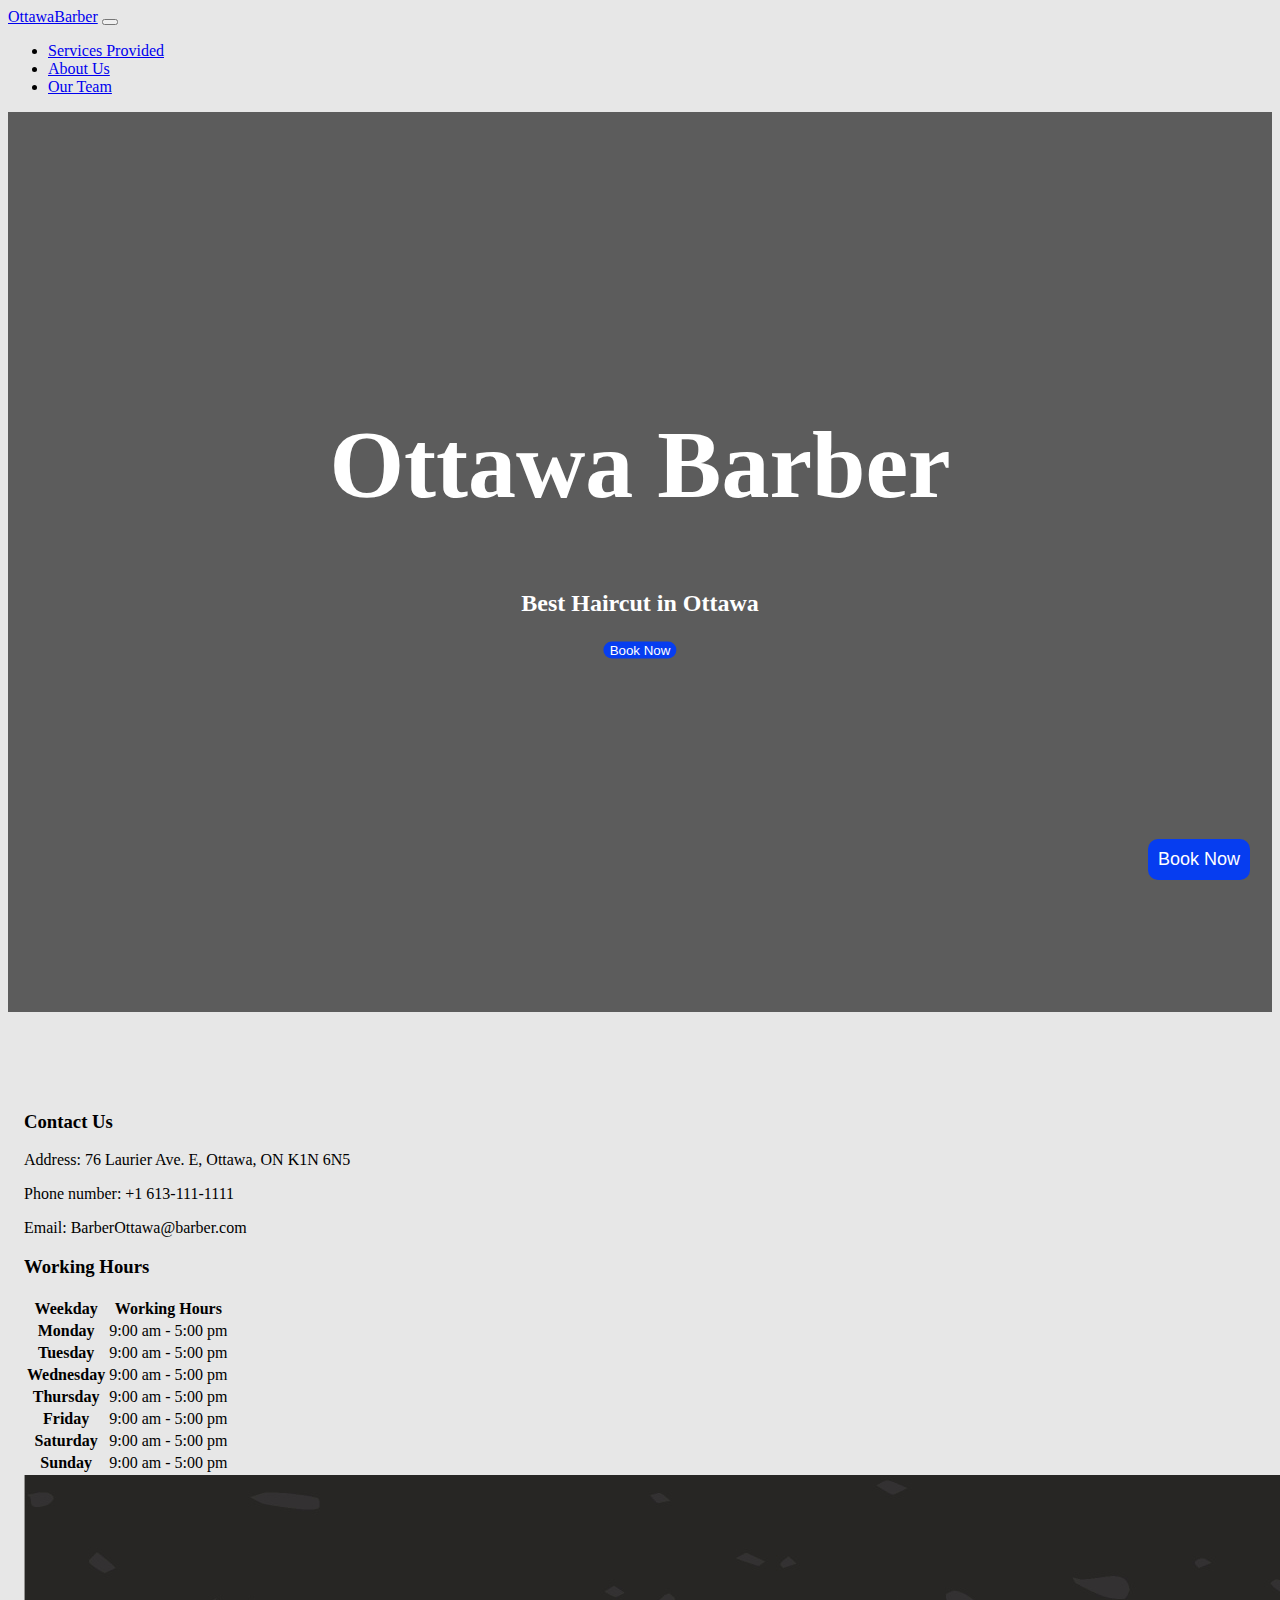
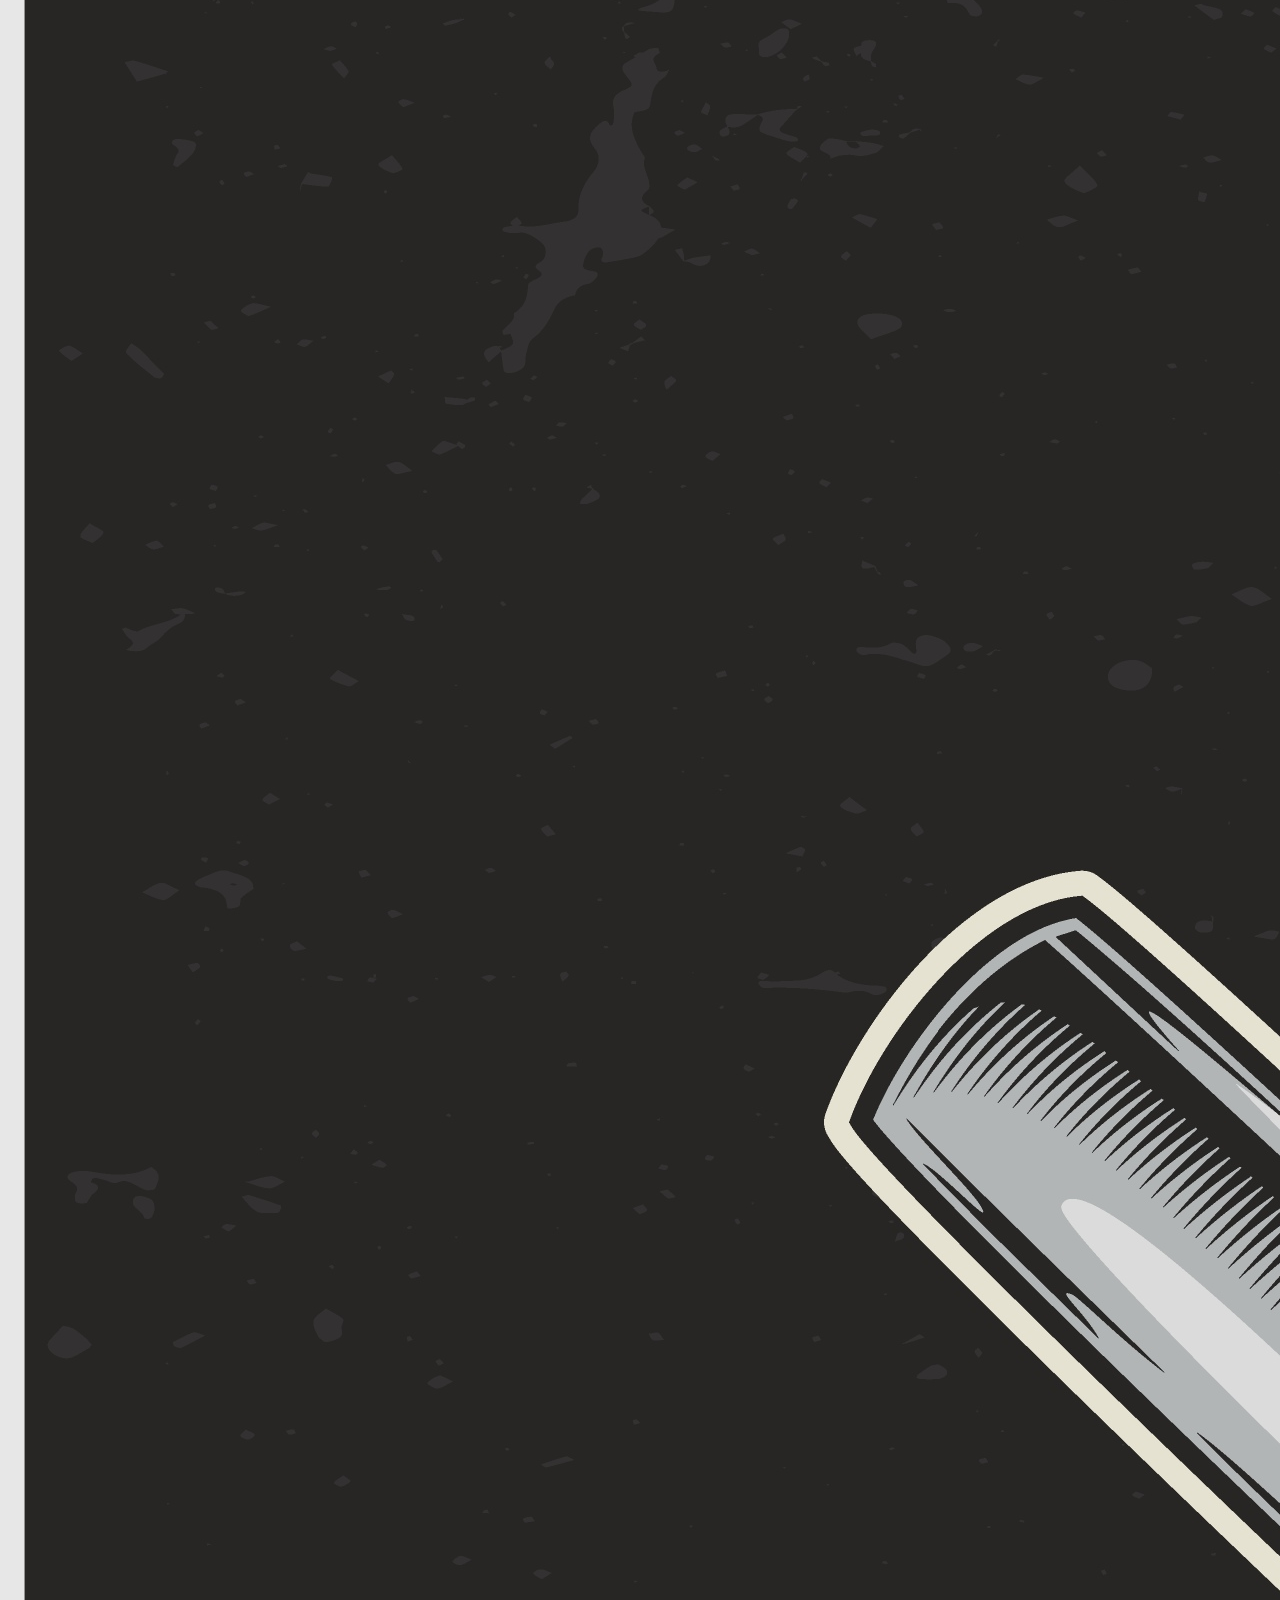
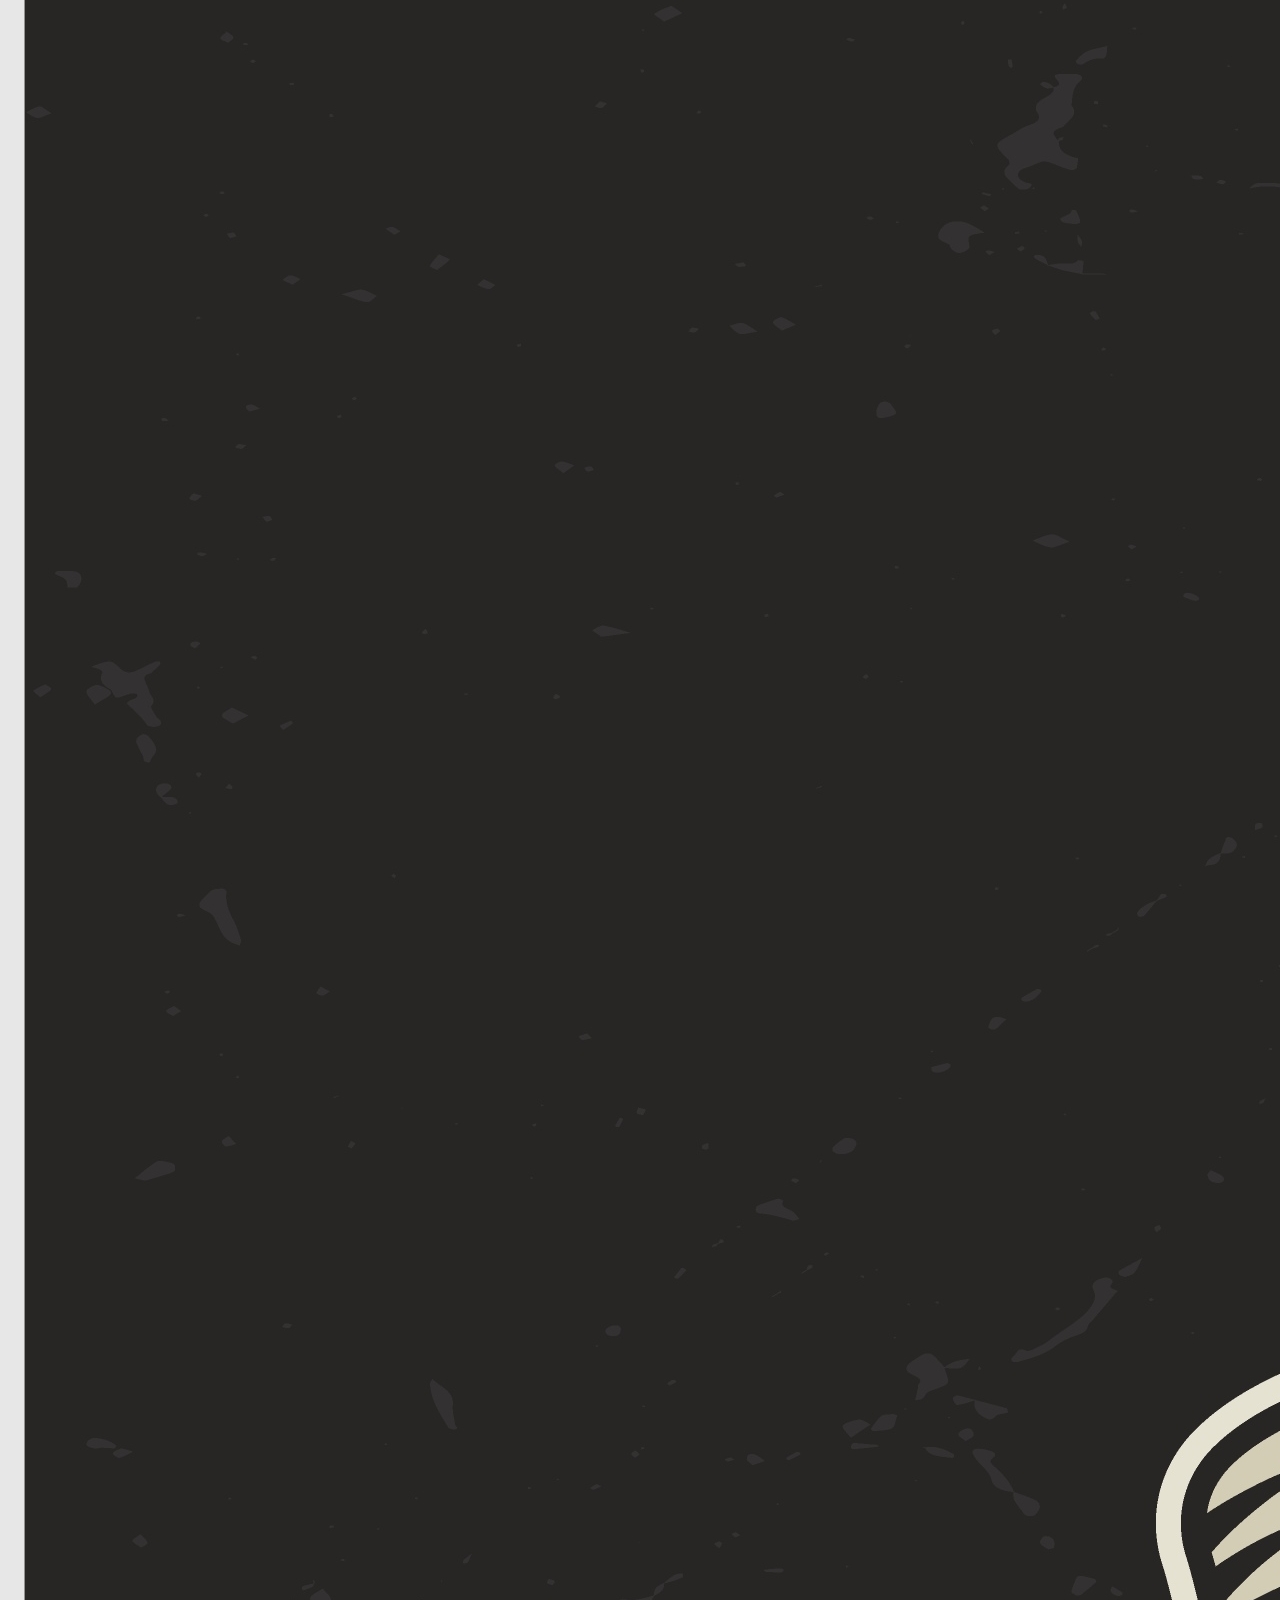
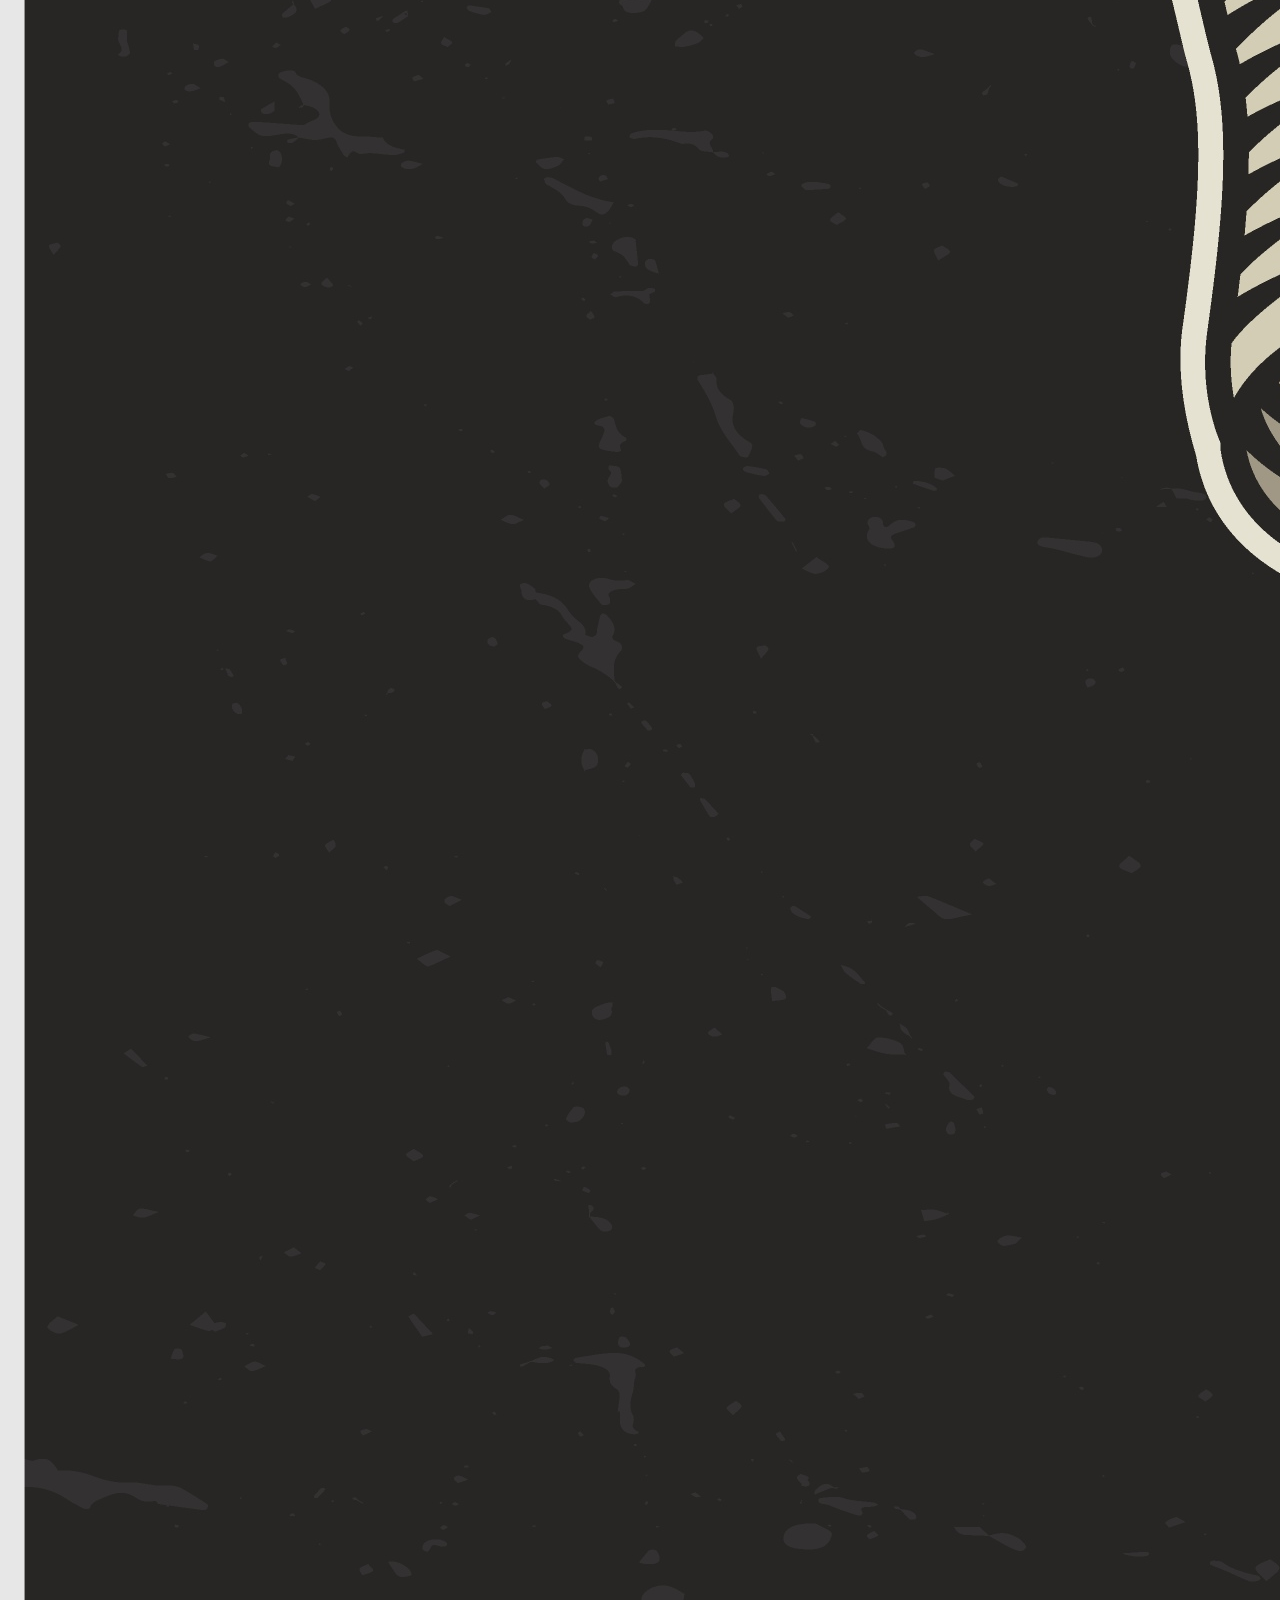
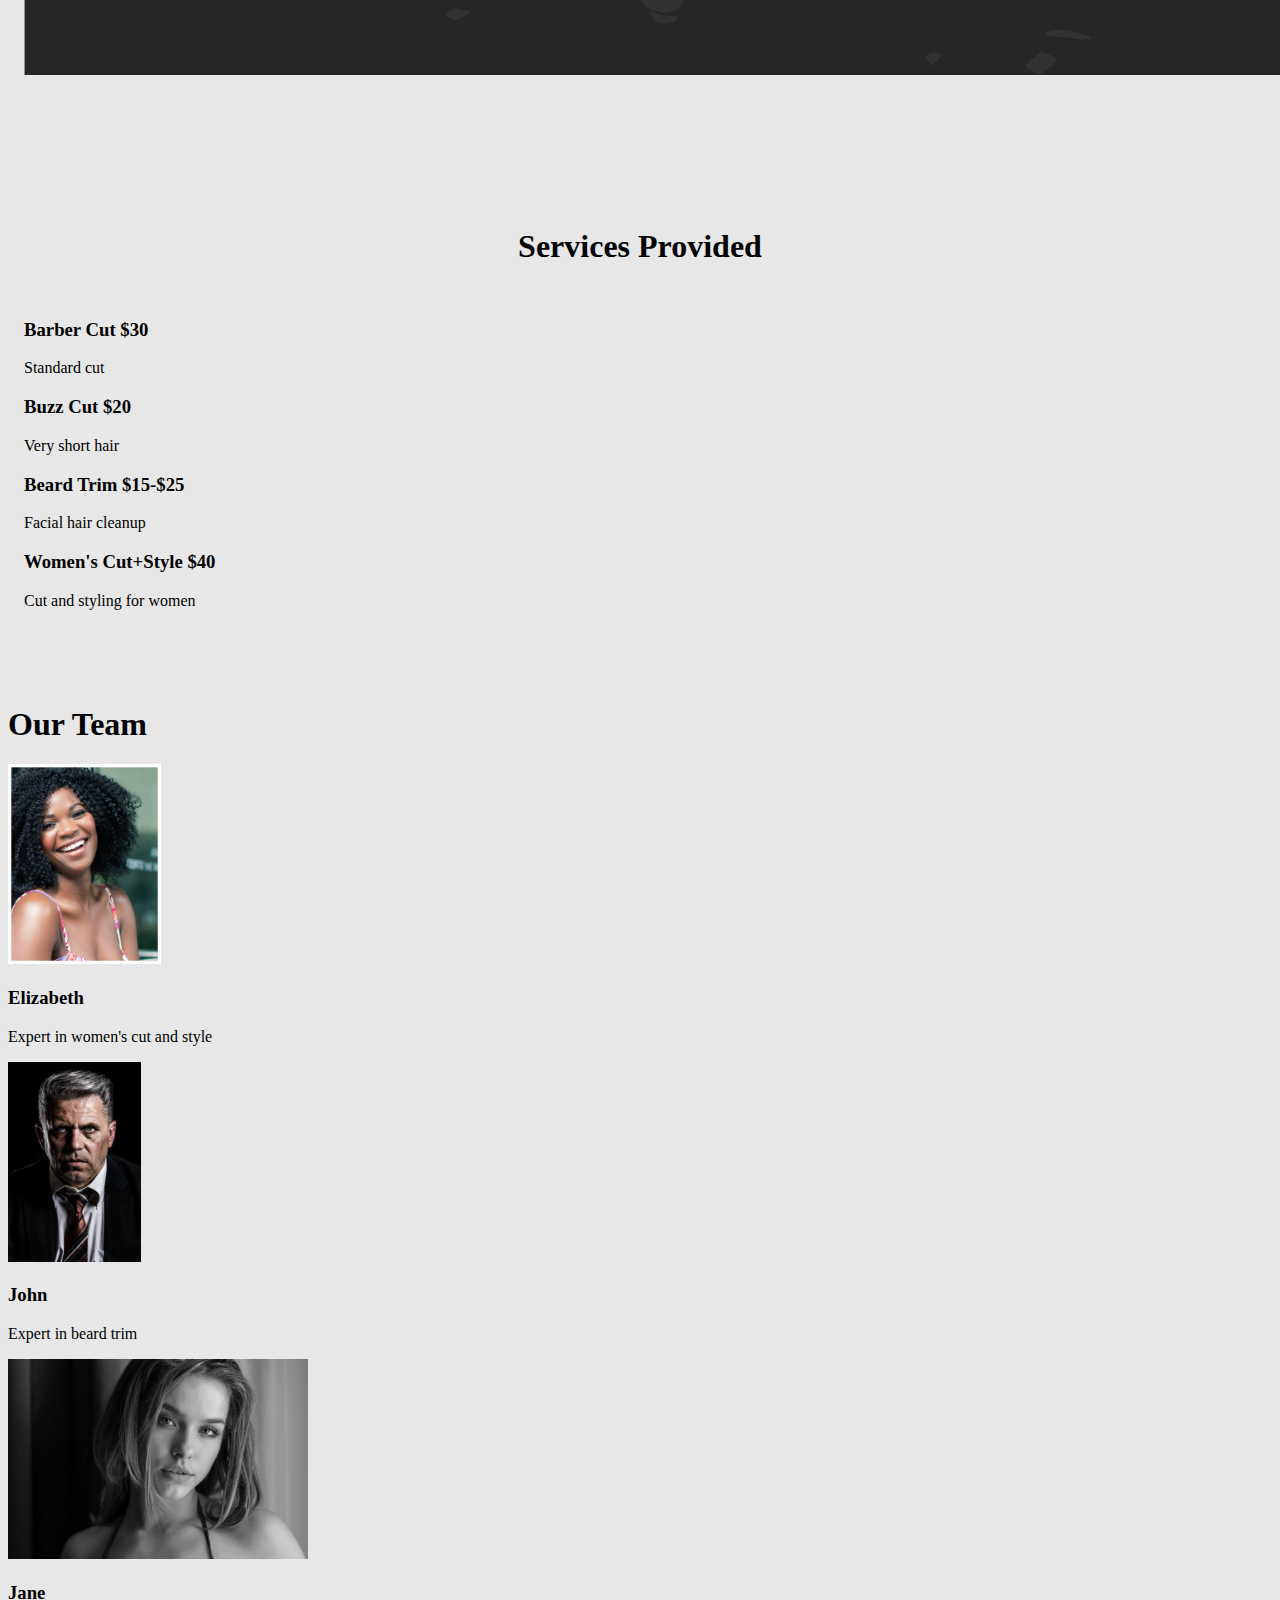
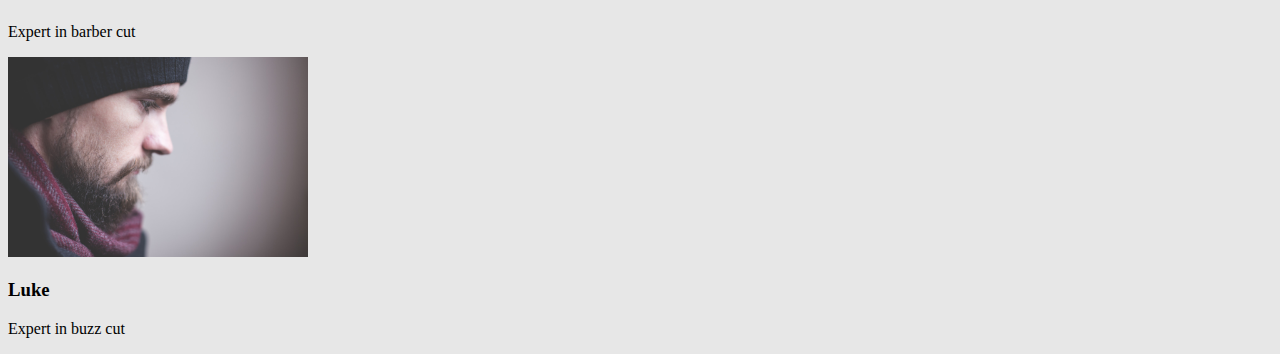
==== index.html @ 58b9728e "changed name to index" ====
<!DOCTYPE html>
<html lang="en">
    <head>
        <title>Bootstrap Tutorial Sample Page</title>
        <meta charset="utf-8">
        <meta name="viewport" content="width=device-width, initial-scale=1">
      
        <link rel="stylesheet" href="https://cdn.jsdelivr.net/npm/bootstrap@4.5.3/dist/css/bootstrap.min.css" integrity="sha384-TX8t27EcRE3e/ihU7zmQxVncDAy5uIKz4rEkgIXeMed4M0jlfIDPvg6uqKI2xXr2" crossorigin="anonymous">
	
        <link rel="stylesheet" type="text/css" href="main.css">
    </head>
    
	<body>
        <script src="main.js"></script>

        <!-- Navigation Bar -->
        <nav class="navbar navbar-expand-lg navbar-light bg-light">
            <a class="navbar-brand" href="#">OttawaBarber</a>
            <button class="navbar-toggler" type="button" data-toggle="collapse" data-target="#navbarNav" aria-controls="navbarNav" aria-expanded="false" aria-label="Toggle navigation">
              <span class="navbar-toggler-icon"></span>
            </button>
            <div class="collapse navbar-collapse" id="navbarNav">
              <ul class="navbar-nav">
                <li class="nav-item">
                  <a class="nav-link" href="#">Services Provided</a>
                </li>
                <li class="nav-item">
                  <a class="nav-link" href="#">About Us</a>
                </li>
                <li class="nav-item">
                  <a class="nav-link" href="#">Our Team</a>
                </li>
              </ul>
            </div>
          </nav>

        <header class="page-header header container-fluid">
            <div class="overlay"></div>

            <div class="description">
              <h1>Ottawa Barber</h1>
              <h2>Best Haircut in Ottawa</h2>
              <button class="btn btn-outline-secondary btn-lg">Book Now</button>
            </div>
        </header>

        <div class="container features">
          <div class="row">
              <div class="col-lg-6 col-md-6 col-sm-12">
                  <h3 class="feature-title">Contact Us</h3>
                  <p>Address: 76 Laurier Ave. E, Ottawa, ON K1N 6N5</p>
                  <p>Phone number: +1 613-111-1111</p>
                  <p>Email: BarberOttawa@barber.com</p>

                  <h3 class="feature-title">Working Hours</h3>
                  <table class="table table-striped">
                    <thead class="thead-dark">
                      <tr>
                        <th scope="col">Weekday</th>
                        <th scope="col">Working Hours</th>
                      </tr>
                    </thead>
                    <tbody>
                      <tr>
                        <th scope="row">Monday</th>
                        <td>9:00 am - 5:00 pm</td>
                      </tr>
                      <th scope="row">Tuesday</th>
                        <td>9:00 am - 5:00 pm</td>
                      </tr>
                      <th scope="row">Wednesday</th>
                        <td>9:00 am - 5:00 pm</td>
                      </tr>
                      <th scope="row">Thursday</th>
                        <td>9:00 am - 5:00 pm</td>
                      </tr>
                      <th scope="row">Friday</th>
                        <td>9:00 am - 5:00 pm</td>
                      </tr>
                      <th scope="row">Saturday</th>
                        <td>9:00 am - 5:00 pm</td>
                      </tr>
                      <th scope="row">Sunday</th>
                        <td>9:00 am - 5:00 pm</td>
                      </tr>
                    </tbody>
                  </table>
                </div>

              <div class="col-lg-6 col-md-6 col-sm-12">
                <img src="images/column-2.jpg" class="img-fluid">
            </div>
              
          </div>
        </div>

        <div class="container services">
          <div class="row">
            <div class="col-lg-4 col-md-4 col-sm-12"></div>

            <div class="col-lg-4 col-md-4 col-sm-12">
              <h1 class="services-title">Services Provided</h1>
              <h3>Barber Cut $30</h3>
              <p>Standard cut</p>
              <h3>Buzz Cut $20</h3>
              <p>Very short hair</p>
              <h3>Beard Trim $15-$25</h3>
              <p>Facial hair cleanup</p>
              <h3>Women's Cut+Style $40</h3>
              <p>Cut and styling for women</p>
            </div>

            <div class="col-lg-4 col-md-4 col-sm-12"></div>
          </div>
        </div>

        <div class="container team">
          <h1 class="team-title">Our Team</h1>
          
          <div class="row">
            <div class="col-lg-3 col-md-3 col-sm-12">
              <img src="images/person1.jpg" class="img-fluid img-thumbnail">
            </div>

            <div class="col-lg-3 col-md-3 col-sm-12">
              <h3>Elizabeth</h3>
              <p>Expert in women's cut and style</p>
            </div>

            <div class="col-lg-3 col-md-3 col-sm-12">
              <img src="images/person2.jpg" class="img-fluid img-thumbnail">
            </div>

            <div class="col-lg-3 col-md-3 col-sm-12">
              <h3>John</h3>
              <p>Expert in beard trim</p>
            </div>

            <div class="col-lg-3 col-md-3 col-sm-12">
              <img src="images/person3.jpg" class="img-fluid img-thumbnail">
            </div>

            <div class="col-lg-3 col-md-3 col-sm-12">
              <h3>Jane</h3>
              <p>Expert in barber cut</p>
            </div>

            <div class="col-lg-3 col-md-3 col-sm-12">
              <img src="images/person4.jpg" class="img-fluid img-thumbnail">
            </div>

            <div class="col-lg-3 col-md-3 col-sm-12">
              <h3>Luke</h3>
              <p>Expert in buzz cut</p>
            </div>
          </div>
        </div>

        <button id="myBtn" title="Hovering Book Now">Book Now</button>

        <script src="https://code.jquery.com/jquery-3.5.1.min.js" integrity="sha256-9/aliU8dGd2tb6OSsuzixeV4y/faTqgFtohetphbbj0=" crossorigin="anonymous"></script>
        <script src="https://cdn.jsdelivr.net/npm/bootstrap@4.5.3/dist/js/bootstrap.min.js" integrity="sha384-w1Q4orYjBQndcko6MimVbzY0tgp4pWB4lZ7lr30WKz0vr/aWKhXdBNmNb5D92v7s" crossorigin="anonymous"></script>
	</body>
	
</html>
---- main.css ----
.header {
    background-image: url('images/header-background.jpg');
    background-size: cover;
    background-position: center;
    position: relative;
}
.overlay {
    position: absolute;
    min-height: 100%;
    min-width: 100%;
    left: 0;
    top: 0;
    background: rgba(0, 0, 0, 0.6);
}
.description {
	left: 50%;
	position: absolute;
	top: 45%;
	transform: translate(-50%, -55%);
	text-align: center;
}
.description h1 {
	color: #fff;
    font-size: 6rem;
}
.description h2 {
	color: #fff;
	line-height: 1.5;
}
.description button {
    background: rgb(6, 61, 240);
    border: none; /* Remove borders */
    outline: none; /* Remove outline */
    border-radius: 0;
    border-radius: 10px; /* Rounded corners */
    color:rgb(255, 255, 255);
}
.description button:hover {
    background:#fff;
    color:#000;
}
#myBtn {
    position: fixed; /* Fixed/sticky position */
    bottom: 20px; /* Place the button at the bottom of the page */
    right: 30px; /* Place the button 30px from the right */
    z-index: 99; /* Make sure it does not overlap */
    border: none; /* Remove borders */
    outline: none; /* Remove outline */
    background-color: rgb(6, 61, 240); /* Set a background color */
    color: white; /* Text color */
    cursor: pointer; /* Add a mouse pointer on hover */
    padding: 10px; /* Some padding */
    border-radius: 10px; /* Rounded corners */
    font-size: 18px; /* Increase font size */
}
#myBtn:hover {
    background:#fff;
    color:#000;
}
body {
    background: rgba(0, 0, 0, 0.096);
}
.features {
	margin: 4em auto;
	padding: 1em;
	position: relative;
}
.services{
    margin: 4em auto;
	padding: 1em;
	position: relative;
}

.services h1{
    text-align: center;
    padding: 1em;
}

.team img{
    max-width: 100%;
    height: 200px;
}

.team col-lg-3 {
    padding: 2em;
}

.book select{
    margin: 0.5em;
}

.book button{
    background: rgb(6, 61, 240);
    border: none; /* Remove borders */
    outline: none; /* Remove outline */
    border-radius: 0;
    color:rgb(255, 255, 255);
    margin: 0.5em;

}
.book button:hover{
    background:#fff;
    color:#000;
}
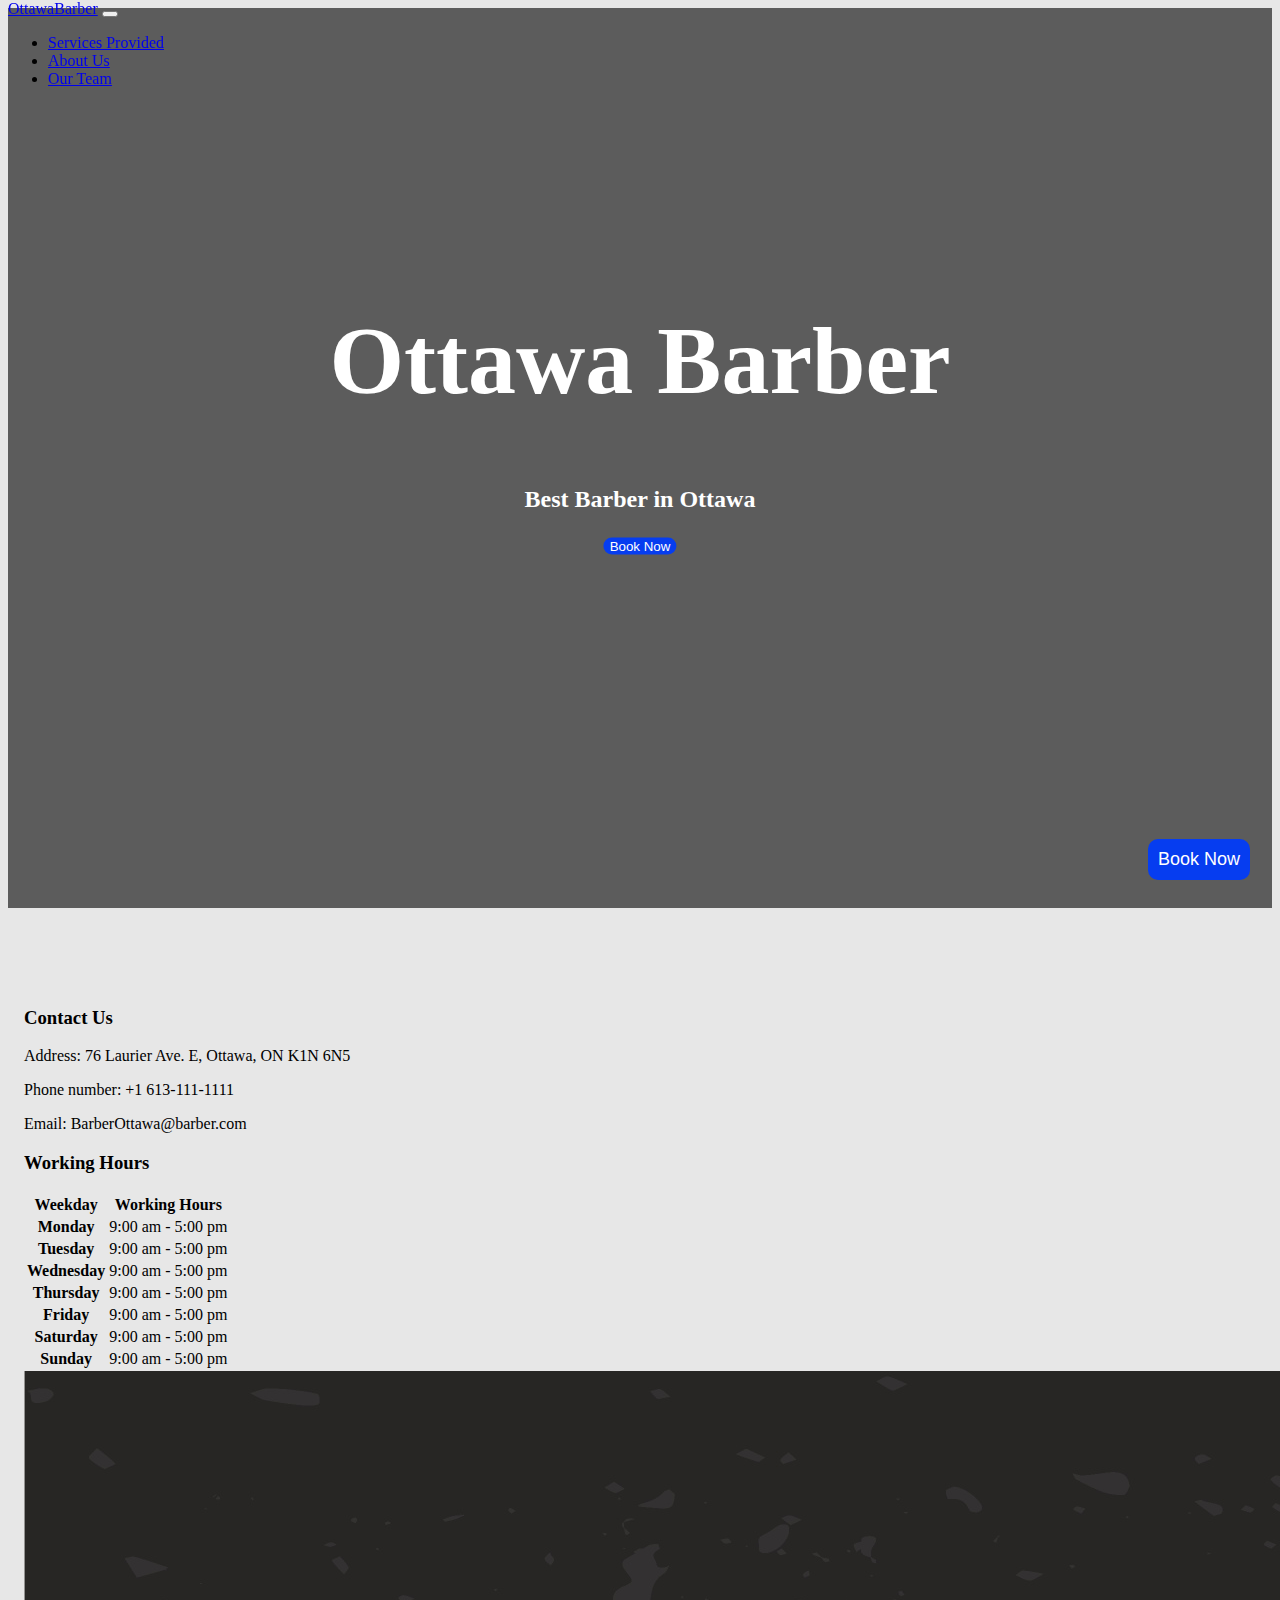
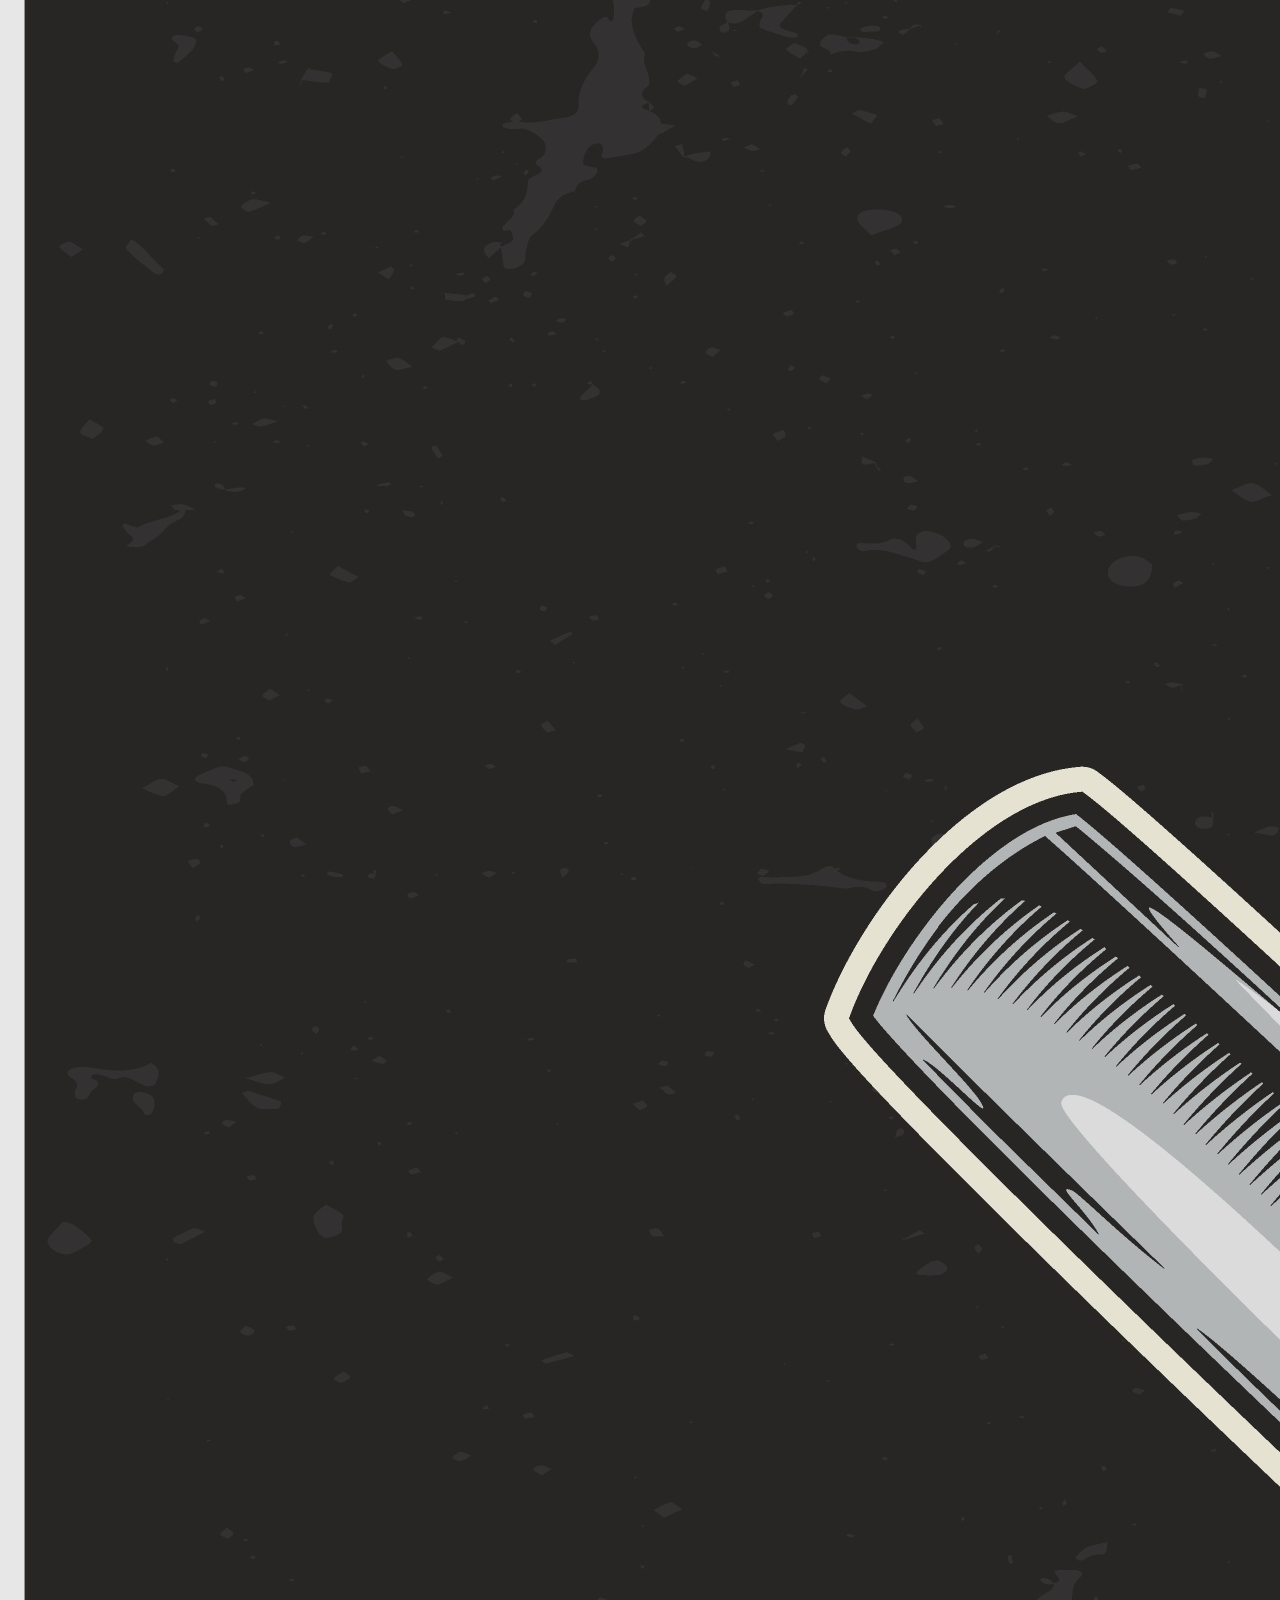
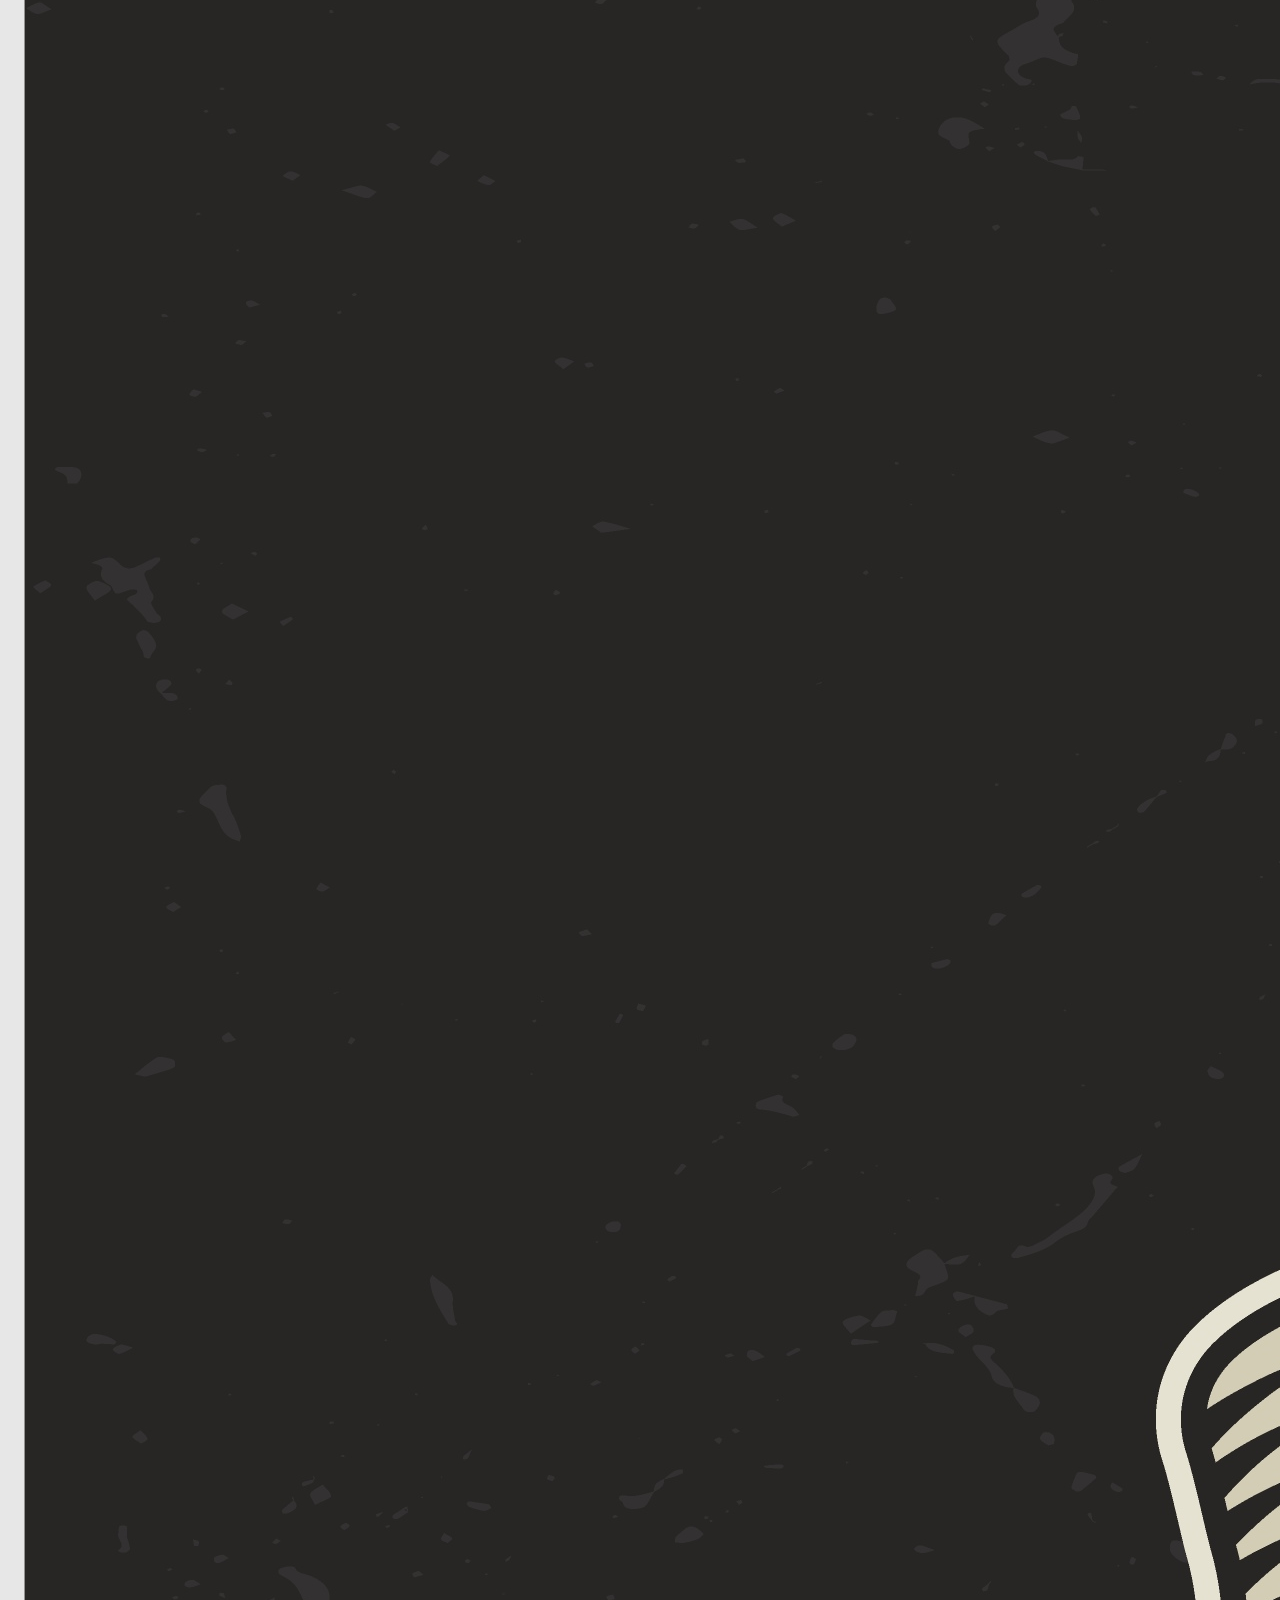
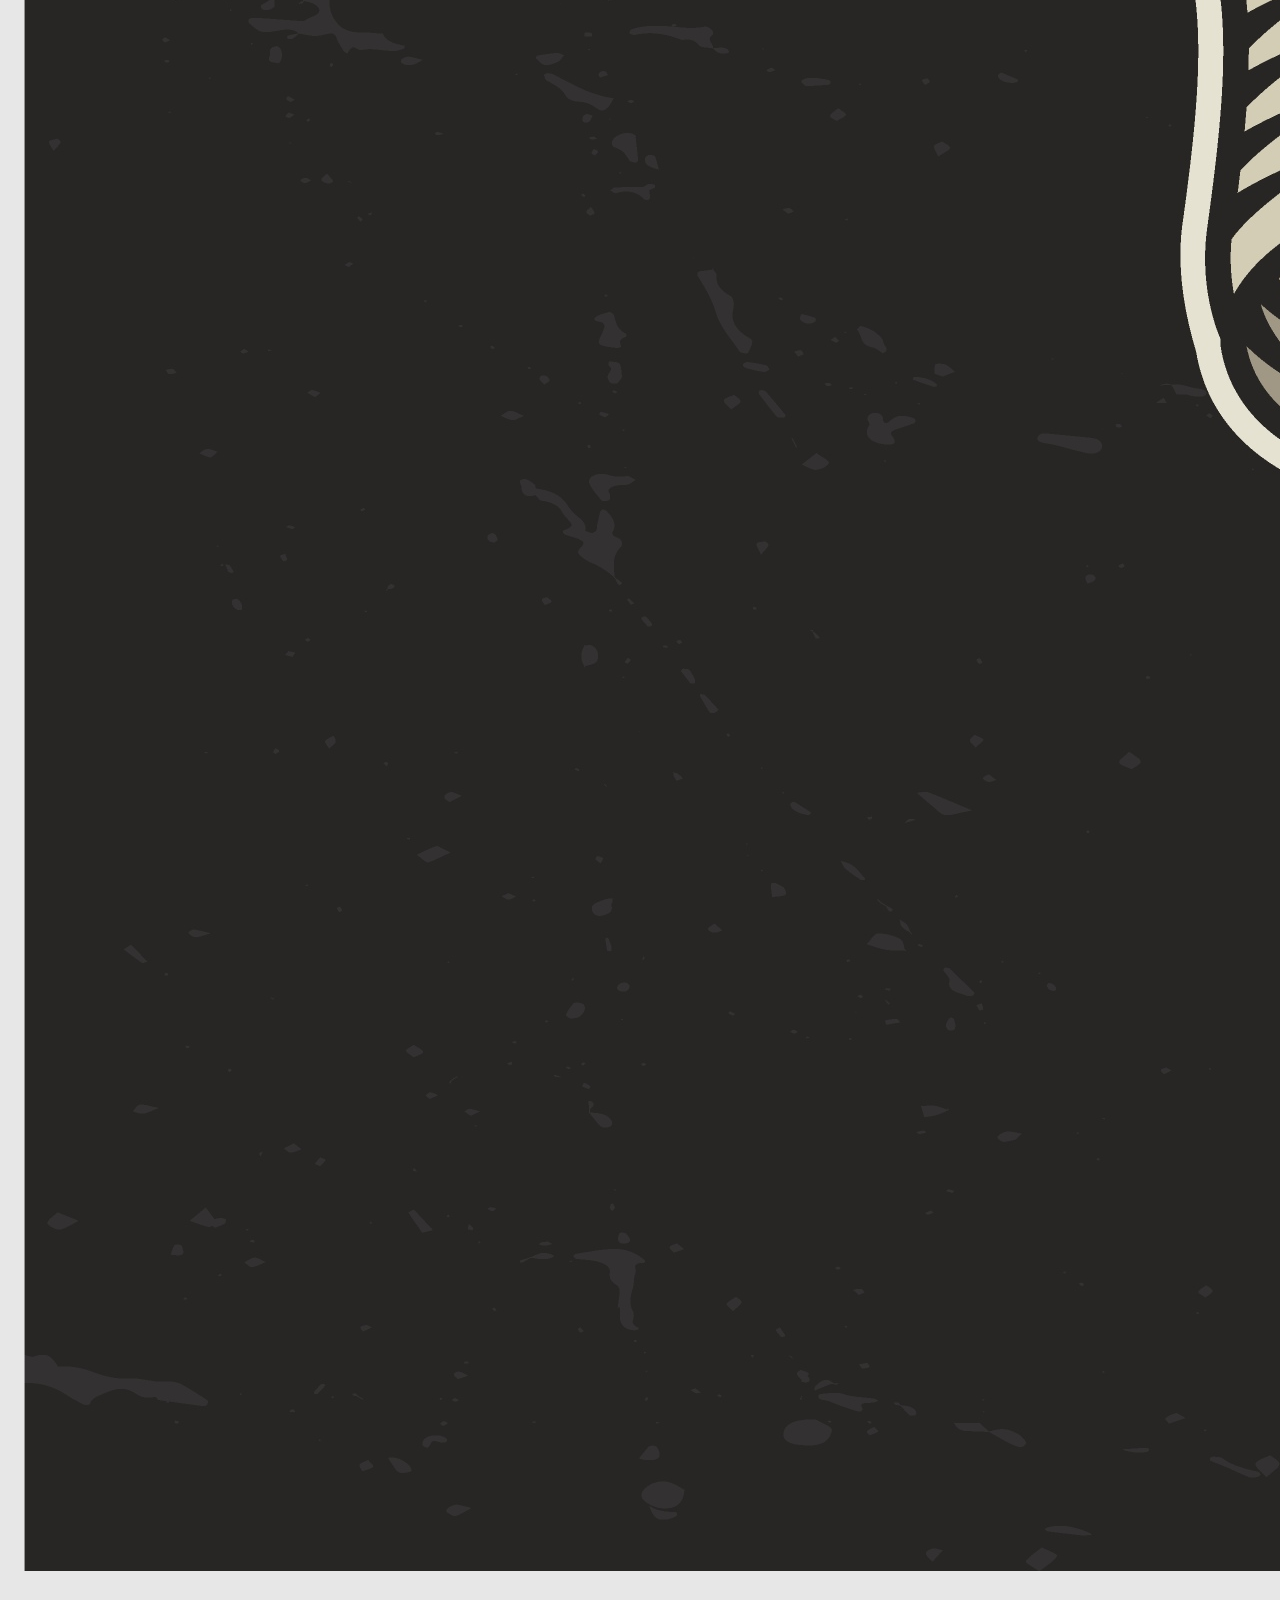
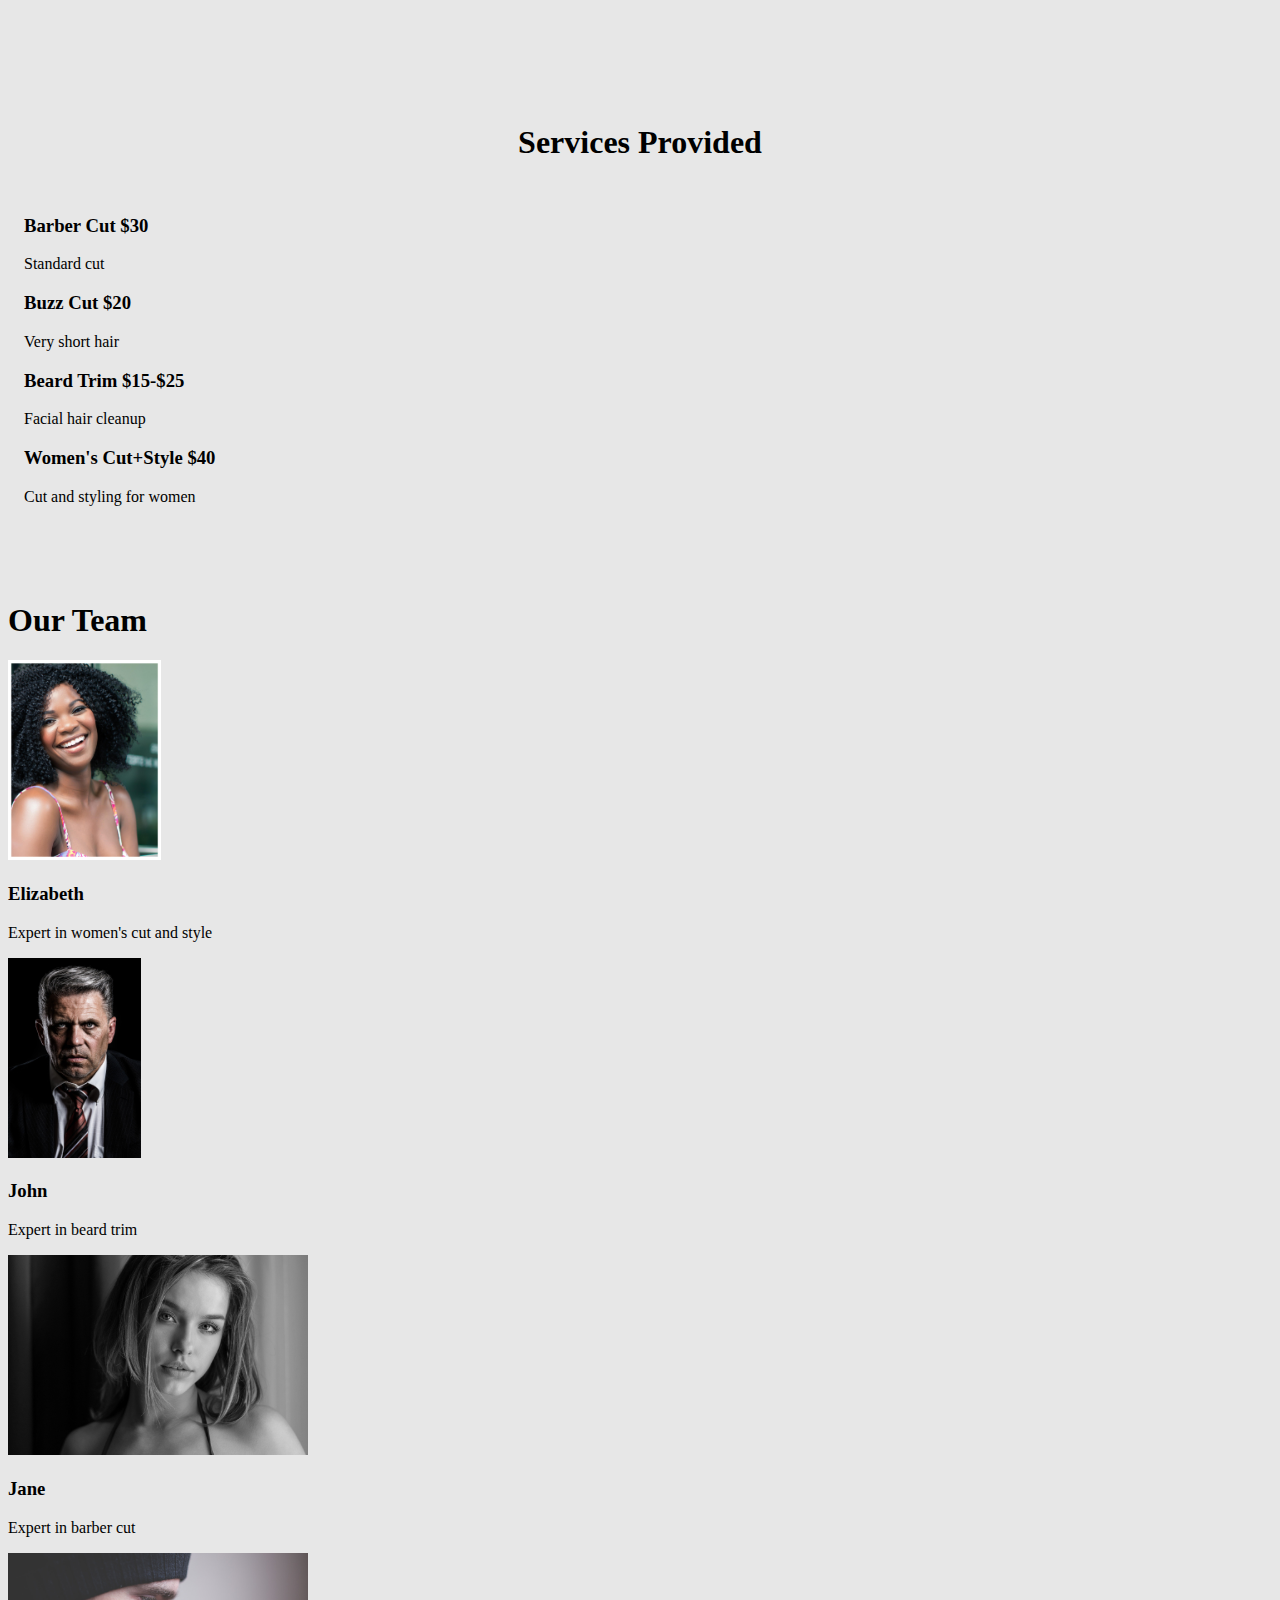
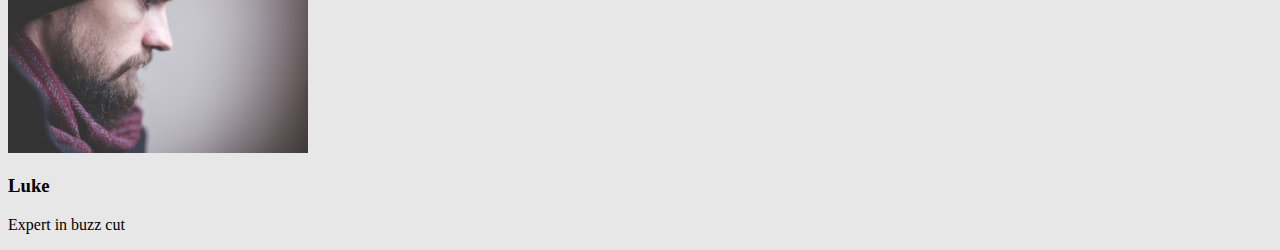
==== commit db6bbe12: "Changed tagline" ====
--- a/index.html
+++ b/index.html
@@ -15,20 +15,20 @@
 
         <!-- Navigation Bar -->
         <nav class="navbar navbar-expand-lg navbar-light bg-light">
-            <a class="navbar-brand" href="#">OttawaBarber</a>
+            <a class="navbar-brand" href="index.html">OttawaBarber</a>
             <button class="navbar-toggler" type="button" data-toggle="collapse" data-target="#navbarNav" aria-controls="navbarNav" aria-expanded="false" aria-label="Toggle navigation">
               <span class="navbar-toggler-icon"></span>
             </button>
             <div class="collapse navbar-collapse" id="navbarNav">
               <ul class="navbar-nav">
                 <li class="nav-item">
-                  <a class="nav-link" href="#">Services Provided</a>
+                  <a class="nav-link" href="index.html#services">Services Provided</a>
                 </li>
                 <li class="nav-item">
-                  <a class="nav-link" href="#">About Us</a>
+                  <a class="nav-link" href="index.html#About Us">About Us</a>
                 </li>
                 <li class="nav-item">
-                  <a class="nav-link" href="#">Our Team</a>
+                  <a class="nav-link" href="index.html#Our Team">Our Team</a>
                 </li>
               </ul>
             </div>
@@ -39,12 +39,12 @@
 
             <div class="description">
               <h1>Ottawa Barber</h1>
-              <h2>Best Haircut in Ottawa</h2>
-              <button class="btn btn-outline-secondary btn-lg">Book Now</button>
+              <h2>Best Barber in Ottawa</h2>
+              <a href="book.html"><button class="btn btn-outline-secondary btn-lg">Book Now</button></a>
             </div>
         </header>
 
-        <div class="container features">
+        <div class="container features" id="About Us">
           <div class="row">
               <div class="col-lg-6 col-md-6 col-sm-12">
                   <h3 class="feature-title">Contact Us</h3>
@@ -94,7 +94,7 @@
           </div>
         </div>
 
-        <div class="container services">
+        <div class="container services" id = "services">
           <div class="row">
             <div class="col-lg-4 col-md-4 col-sm-12"></div>
 
@@ -114,7 +114,7 @@
           </div>
         </div>
 
-        <div class="container team">
+        <div class="container team" id = "Our Team">
           <h1 class="team-title">Our Team</h1>
           
           <div class="row">
@@ -156,7 +156,7 @@
           </div>
         </div>
 
-        <button id="myBtn" title="Hovering Book Now">Book Now</button>
+        <a href="book.html"><button id="myBtn" title="Hovering Book Now">Book Now</button></a>
 
         <script src="https://code.jquery.com/jquery-3.5.1.min.js" integrity="sha256-9/aliU8dGd2tb6OSsuzixeV4y/faTqgFtohetphbbj0=" crossorigin="anonymous"></script>
         <script src="https://cdn.jsdelivr.net/npm/bootstrap@4.5.3/dist/js/bootstrap.min.js" integrity="sha384-w1Q4orYjBQndcko6MimVbzY0tgp4pWB4lZ7lr30WKz0vr/aWKhXdBNmNb5D92v7s" crossorigin="anonymous"></script>
--- a/main.css
+++ b/main.css
@@ -101,4 +101,18 @@
 .book button:hover{
     background:#fff;
     color:#000;
+}
+.navbar {
+    position: fixed;
+    z-index: 99;
+    width: 100%;
+    top: 0;
+}
+
+.inputpf h1{
+    margin-top: 1.5em;
+}
+
+.book h1{
+    margin-top: 1.5em;
 }